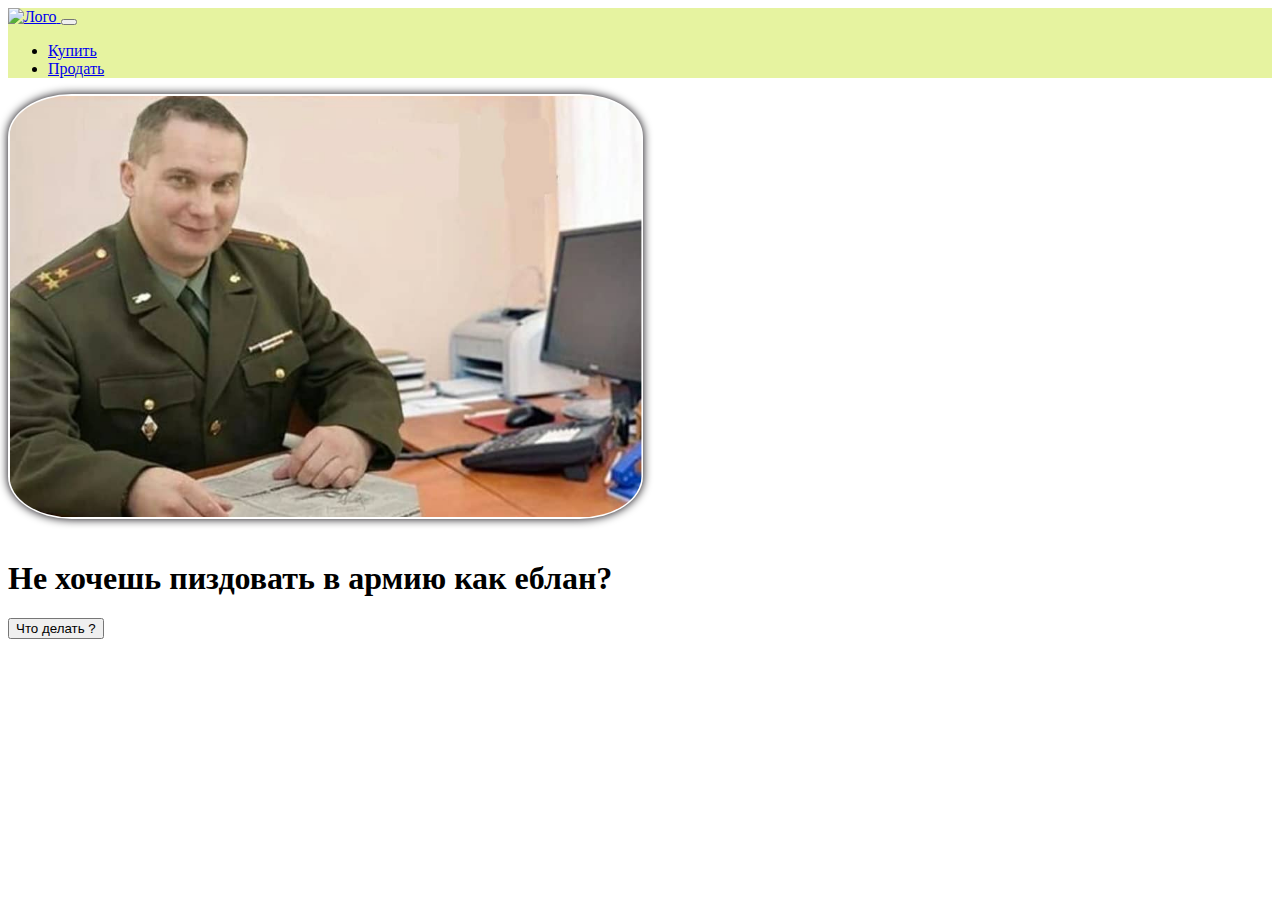
==== index.html @ 1b22cc39 "йц" ====
<!DOCTYPE html>
<html lang="en">
  <head>
    <meta charset="UTF-8" />
    <meta name="viewport" content="width=device-width, initial-scale=1.0" />
    <title>LVMJ</title>
    <link rel="shortcut icon" href="12.ico" type="image/x-icon" />
  </head>
  <style>
    .Что-бы-как-будто-круглое {
      width: 50%;
      border-radius: 10%;
      box-shadow: 0 0 10px rgb(5, 1, 7);
      padding: 0.1em;
      margin-bottom: 1em;
    }
  </style>
  <link
    href="https://cdn.jsdelivr.net/npm/bootstrap@5.2.2/dist/css/bootstrap.min.css"
    rel="stylesheet"
    integrity="sha384-Zenh87qX5JnK2Jl0vWa8Ck2rdkQ2Bzep5IDxbcnCeuOxjzrPF/et3URy9Bv1WTRi"
    crossorigin="anonymous"
  />
  <script src="https://cdn.jsdelivr.net/npm/bootstrap@5.2.2/dist/js/bootstrap.bundle.min.js"></script>
  <body>
    <nav class="navbar navbar-light" style="background-color: #c1e01065">
      <div class="container">
        <a class="navbar-brand" p-0 href="index.html">
          <img src="сукаблядина.png" alt="Лого" width="90" />
        </a>
        <button
          class="navbar-toggler"
          type="button"
          data-bs-toggle="collapse"
          data-bs-target="#navbarNav"
          aria-controls="navbarNav"
          aria-expanded="false"
          aria-label="Toggle navigation"
        >
          <span class="navbar-toggler-icon"></span>
        </button>
        <div class="collapse navbar-collapse" id="navbarNav">
          <ul class="navbar-nav">
            <li class="nav-item">
              <a class="nav-link active" aria-current="page" href="#"
                >Купить
              </a>
            </li>
            <li class="nav-item">
              <a class="nav-link" href="#">Продать</a>
            </li>
          </ul>
        </div>
      </div>
    </nav>
    <div class="container text-center my-5">
      <div class="row">
        <div class="col-lg-12 col-md-8 col-cm-6 mx-auto">
          <img class="Что-бы-как-будто-круглое" src="Jpegqq.jpg" alt="Petuch" />
          <h1 class="fw-light">Не хочешь пиздовать в армию как еблан?</h1>
          <a href="index1.html">
            <button class="btn btn-primary">Что делать ?</button>
          </a>
        </div>
      </div>
    </div>
  </body>
</html>
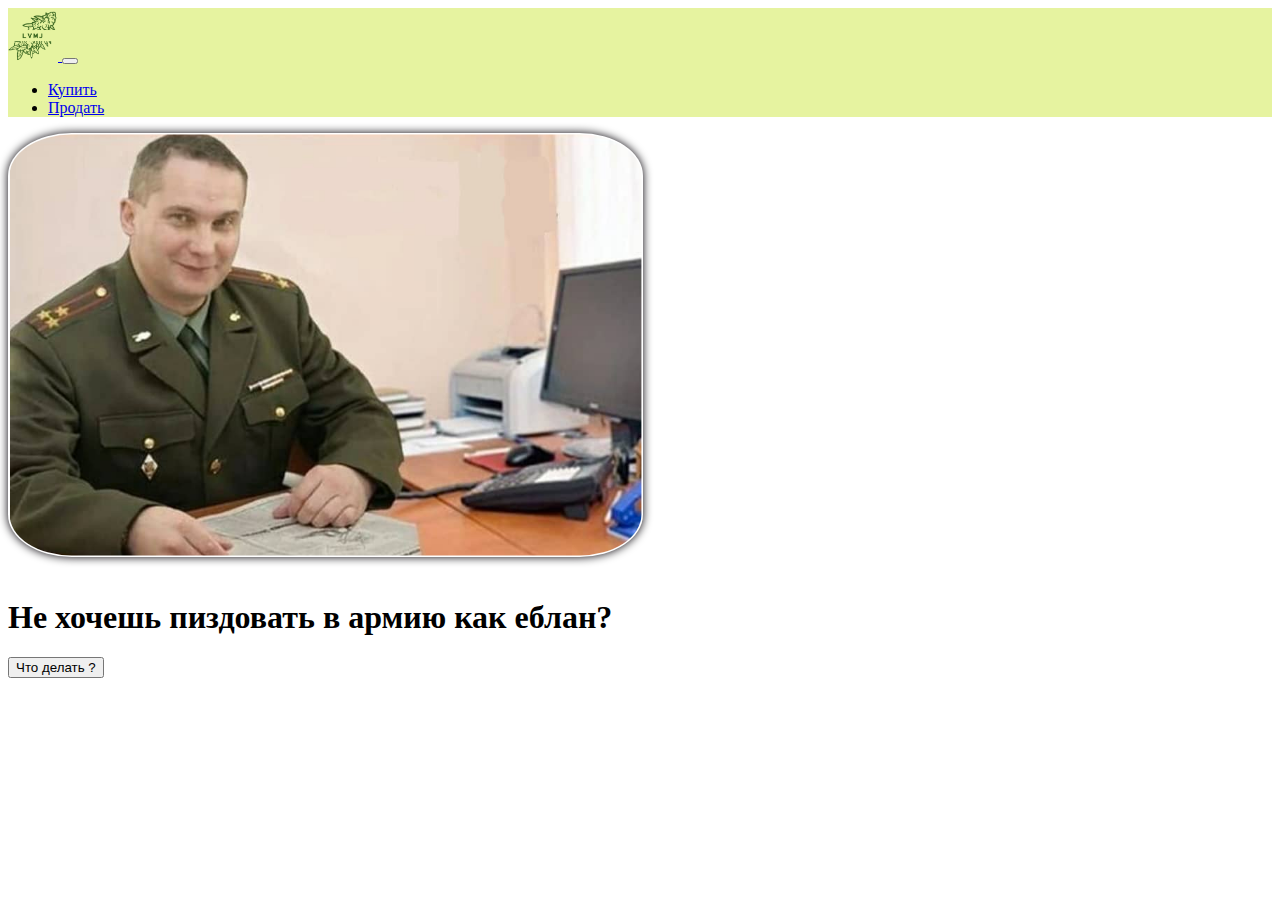
==== commit 59de703a: "50" ====
--- a/index.html
+++ b/index.html
@@ -26,7 +26,7 @@
     <nav class="navbar navbar-light" style="background-color: #c1e01065">
       <div class="container">
         <a class="navbar-brand" p-0 href="index.html">
-          <img src="сукаблядина.png" alt="Лого" width="90" />
+          <img src="сукаблядина.png" alt="Лого" width="50" />
         </a>
         <button
           class="navbar-toggler"
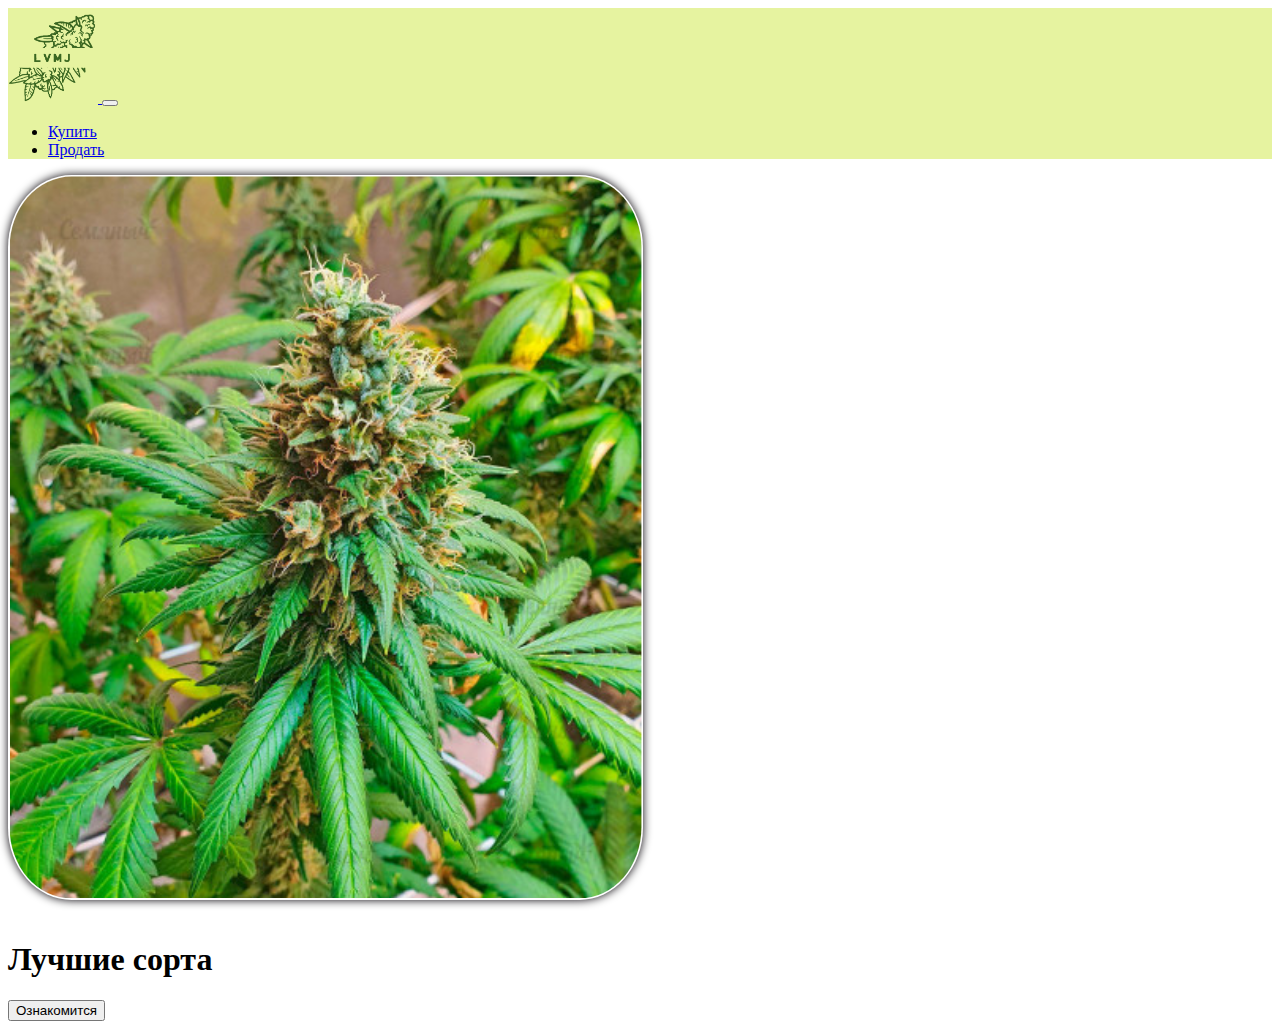
==== commit 629a4a63: "GORILLA ADD" ====
--- a/index.html
+++ b/index.html
@@ -26,7 +26,7 @@
     <nav class="navbar navbar-light" style="background-color: #c1e01065">
       <div class="container">
         <a class="navbar-brand" p-0 href="index.html">
-          <img src="сукаблядина.png" alt="Лого" width="50" />
+          <img src="сукаблядина.png" alt="Лого" width="90" />
         </a>
         <button
           class="navbar-toggler"
@@ -56,10 +56,10 @@
     <div class="container text-center my-5">
       <div class="row">
         <div class="col-lg-12 col-md-8 col-cm-6 mx-auto">
-          <img class="Что-бы-как-будто-круглое" src="Jpegqq.jpg" alt="Petuch" />
-          <h1 class="fw-light">Не хочешь пиздовать в армию как еблан?</h1>
+          <img class="Что-бы-как-будто-круглое" src="GORILLA.jpg" alt="Petuch" />
+          <h1 class="fw-light">Лучшие сорта</h1>
           <a href="index1.html">
-            <button class="btn btn-primary">Что делать ?</button>
+            <button class="btn btn-primary">Ознакомится</button>
           </a>
         </div>
       </div>
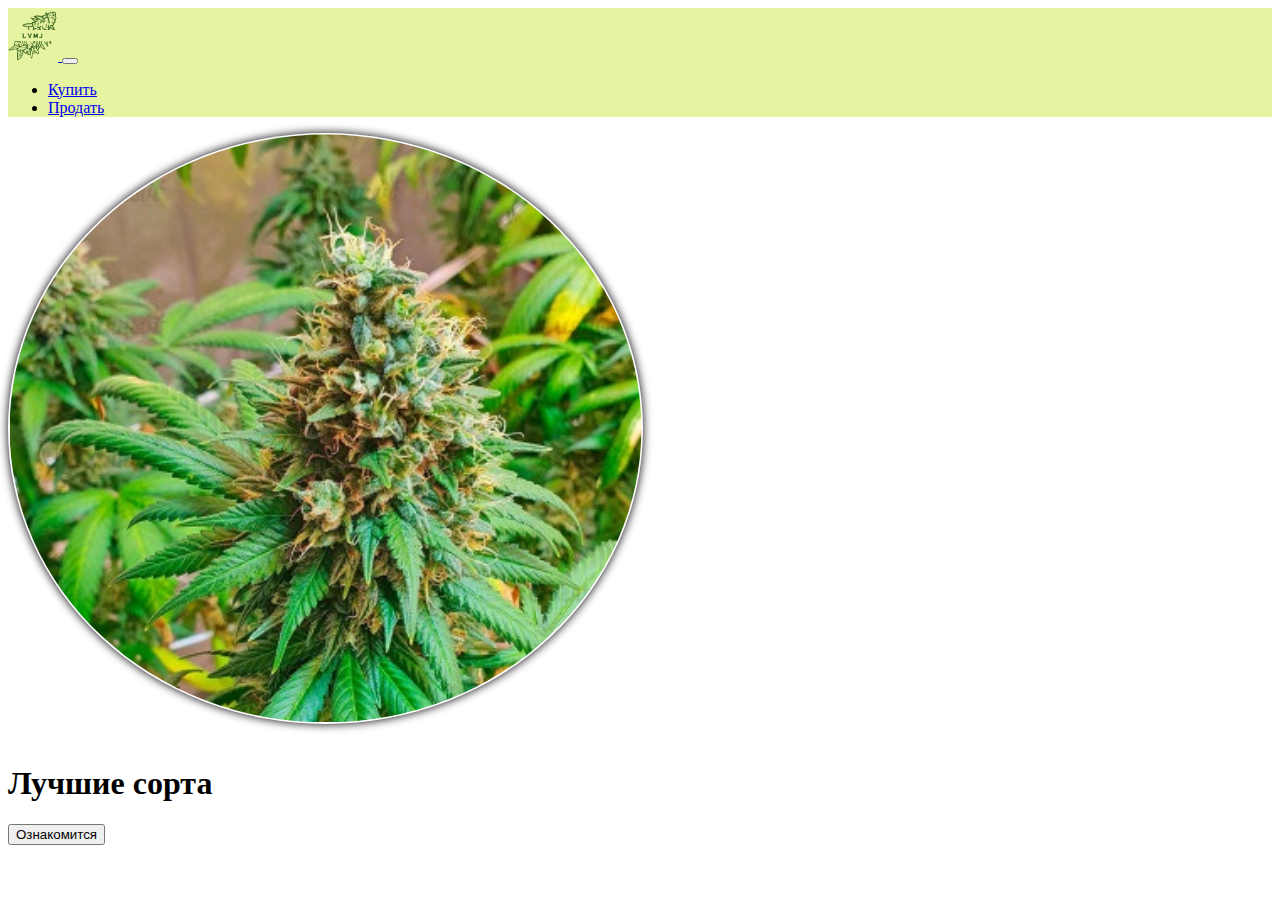
==== commit aff1f774: "круг" ====
--- a/index.html
+++ b/index.html
@@ -9,7 +9,7 @@
   <style>
     .Что-бы-как-будто-круглое {
       width: 50%;
-      border-radius: 10%;
+      border-radius: 60%;
       box-shadow: 0 0 10px rgb(5, 1, 7);
       padding: 0.1em;
       margin-bottom: 1em;
@@ -26,7 +26,7 @@
     <nav class="navbar navbar-light" style="background-color: #c1e01065">
       <div class="container">
         <a class="navbar-brand" p-0 href="index.html">
-          <img src="сукаблядина.png" alt="Лого" width="90" />
+          <img src="сукаблядина.png" alt="Лого" width="50" />
         </a>
         <button
           class="navbar-toggler"
@@ -56,7 +56,11 @@
     <div class="container text-center my-5">
       <div class="row">
         <div class="col-lg-12 col-md-8 col-cm-6 mx-auto">
-          <img class="Что-бы-как-будто-круглое" src="GORILLA.jpg" alt="Petuch" />
+          <img
+            class="Что-бы-как-будто-круглое"
+            src="GORILLA.jpg"
+            alt="Petuch"
+          />
           <h1 class="fw-light">Лучшие сорта</h1>
           <a href="index1.html">
             <button class="btn btn-primary">Ознакомится</button>
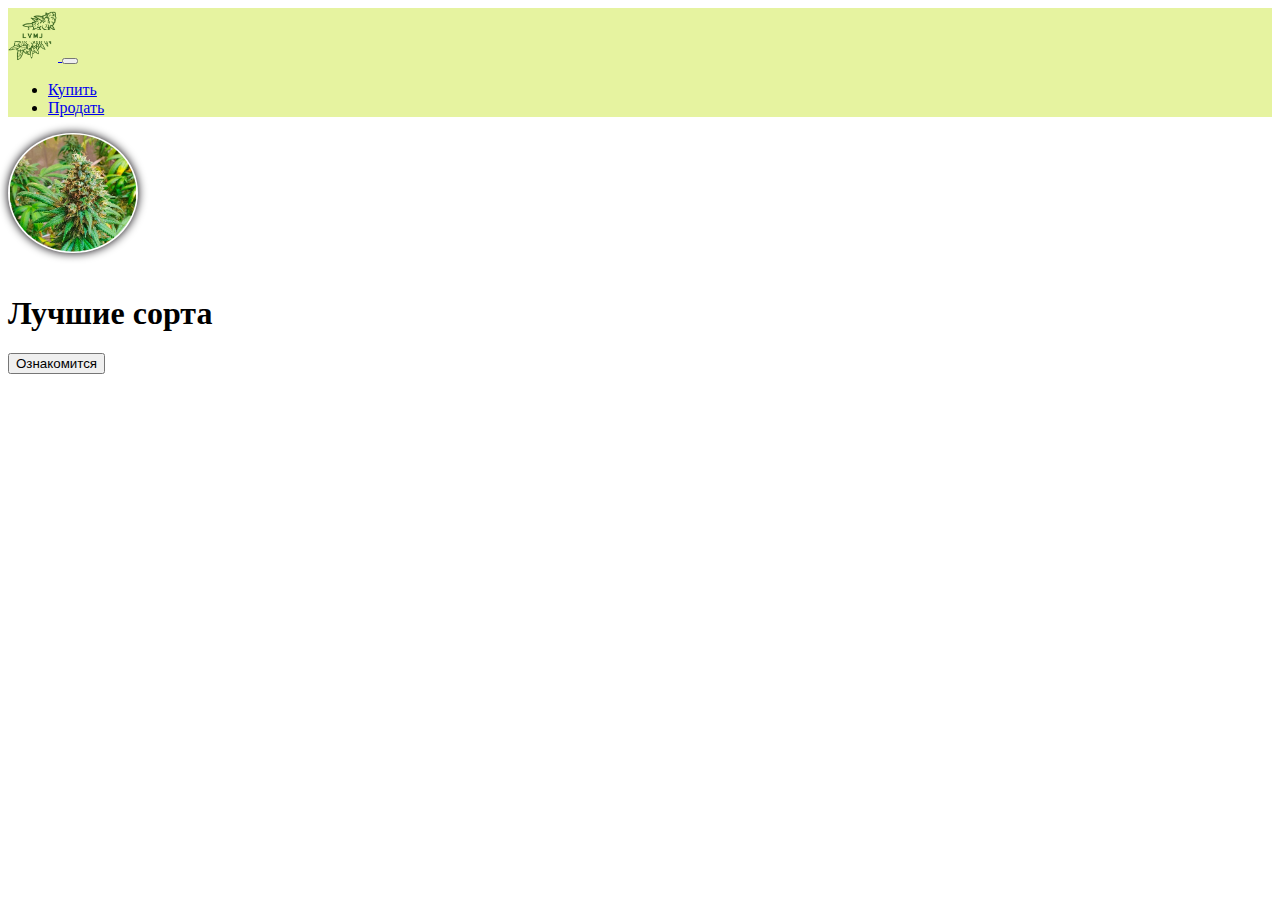
==== commit 3bf0d4b5: "sd" ====
--- a/index.html
+++ b/index.html
@@ -8,8 +8,8 @@
   </head>
   <style>
     .Что-бы-как-будто-круглое {
-      width: 50%;
-      border-radius: 60%;
+      width: 10%;
+      border-radius: 50%;
       box-shadow: 0 0 10px rgb(5, 1, 7);
       padding: 0.1em;
       margin-bottom: 1em;
@@ -23,7 +23,10 @@
   />
   <script src="https://cdn.jsdelivr.net/npm/bootstrap@5.2.2/dist/js/bootstrap.bundle.min.js"></script>
   <body>
-    <nav class="navbar navbar-light" style="background-color: #c1e01065">
+    <nav
+      class="navbar navbar-expand-lg navbar-light"
+      style="background-color: #c1e01065"
+    >
       <div class="container">
         <a class="navbar-brand" p-0 href="index.html">
           <img src="сукаблядина.png" alt="Лого" width="50" />
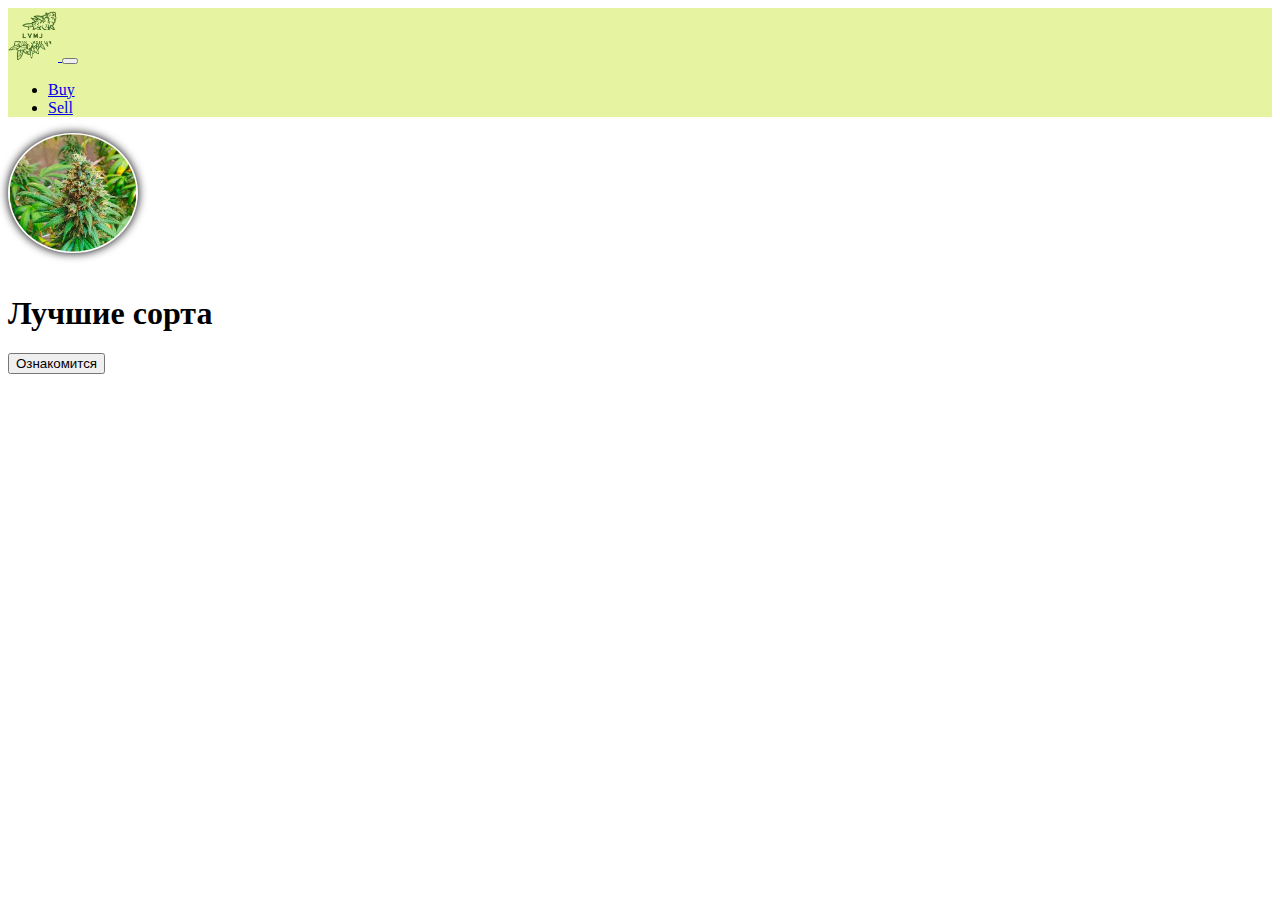
==== commit aa838936: "dct" ====
--- a/index.html
+++ b/index.html
@@ -5,22 +5,22 @@
     <meta name="viewport" content="width=device-width, initial-scale=1.0" />
     <title>LVMJ</title>
     <link rel="shortcut icon" href="12.ico" type="image/x-icon" />
+    <link
+      href="https://cdn.jsdelivr.net/npm/bootstrap@5.2.2/dist/css/bootstrap.min.css"
+      rel="stylesheet"
+      integrity="sha384-Zenh87qX5JnK2Jl0vWa8Ck2rdkQ2Bzep5IDxbcnCeuOxjzrPF/et3URy9Bv1WTRi"
+      crossorigin="anonymous"
+    />
+    <style>
+      .Что-бы-как-будто-круглое {
+        width: 10%;
+        border-radius: 50%;
+        box-shadow: 0 0 10px rgb(5, 1, 7);
+        padding: 0.1em;
+        margin-bottom: 1em;
+      }
+    </style>
   </head>
-  <style>
-    .Что-бы-как-будто-круглое {
-      width: 10%;
-      border-radius: 50%;
-      box-shadow: 0 0 10px rgb(5, 1, 7);
-      padding: 0.1em;
-      margin-bottom: 1em;
-    }
-  </style>
-  <link
-    href="https://cdn.jsdelivr.net/npm/bootstrap@5.2.2/dist/css/bootstrap.min.css"
-    rel="stylesheet"
-    integrity="sha384-Zenh87qX5JnK2Jl0vWa8Ck2rdkQ2Bzep5IDxbcnCeuOxjzrPF/et3URy9Bv1WTRi"
-    crossorigin="anonymous"
-  />
   <script src="https://cdn.jsdelivr.net/npm/bootstrap@5.2.2/dist/js/bootstrap.bundle.min.js"></script>
   <body>
     <nav
@@ -28,7 +28,7 @@
       style="background-color: #c1e01065"
     >
       <div class="container">
-        <a class="navbar-brand" p-0 href="index.html">
+        <a class="navbar-brand active" p-0 href="index.html">
           <img src="сукаблядина.png" alt="Лого" width="50" />
         </a>
         <button
@@ -45,12 +45,10 @@
         <div class="collapse navbar-collapse" id="navbarNav">
           <ul class="navbar-nav">
             <li class="nav-item">
-              <a class="nav-link active" aria-current="page" href="#"
-                >Купить
-              </a>
+              <a class="nav-link" aria-current="page" href="buy.html">Buy </a>
             </li>
             <li class="nav-item">
-              <a class="nav-link" href="#">Продать</a>
+              <a class="nav-link" href="sell.html">Sell</a>
             </li>
           </ul>
         </div>
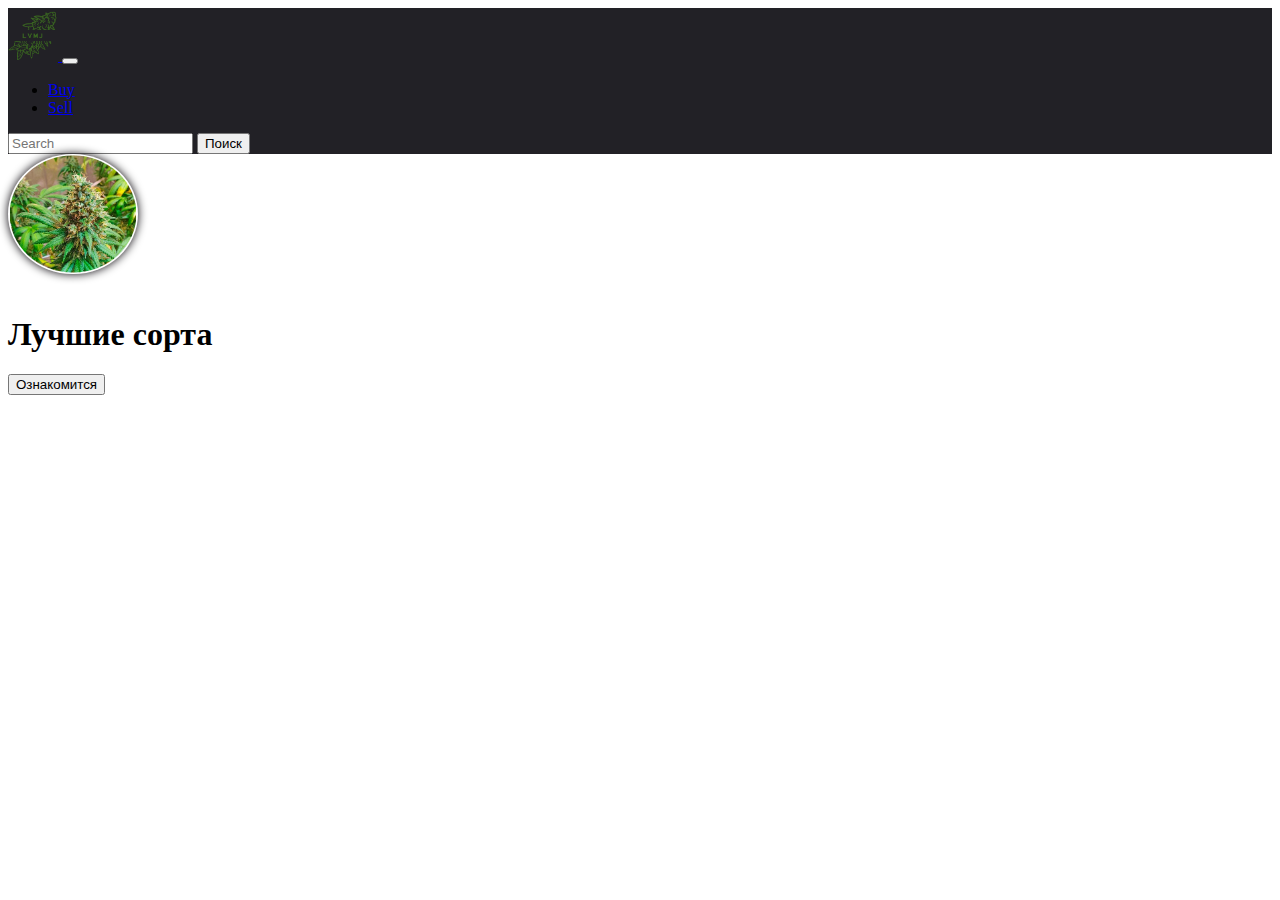
==== commit e9fa689b: "d" ====
--- a/index.html
+++ b/index.html
@@ -24,8 +24,8 @@
   <script src="https://cdn.jsdelivr.net/npm/bootstrap@5.2.2/dist/js/bootstrap.bundle.min.js"></script>
   <body>
     <nav
-      class="navbar navbar-expand-lg navbar-light"
-      style="background-color: #c1e01065"
+      class="navbar navbar-expand-lg navbar-dark"
+      style="background-color: #100f14ec"
     >
       <div class="container">
         <a class="navbar-brand active" p-0 href="index.html">
@@ -53,6 +53,15 @@
           </ul>
         </div>
       </div>
+      <form class="form-inline my-1 my-lg-0">
+        <input
+          class="form-control mr-sm-2"
+          type="search"
+          placeholder="Search"
+          aria-label="Search"
+        />
+        <button class="btn btn-dark my-2 my-sm-0" type="submit">Поиск</button>
+      </form>
     </nav>
     <div class="container text-center my-5">
       <div class="row">
@@ -64,7 +73,7 @@
           />
           <h1 class="fw-light">Лучшие сорта</h1>
           <a href="index1.html">
-            <button class="btn btn-primary">Ознакомится</button>
+            <button class="btn btn-dark">Ознакомится</button>
           </a>
         </div>
       </div>
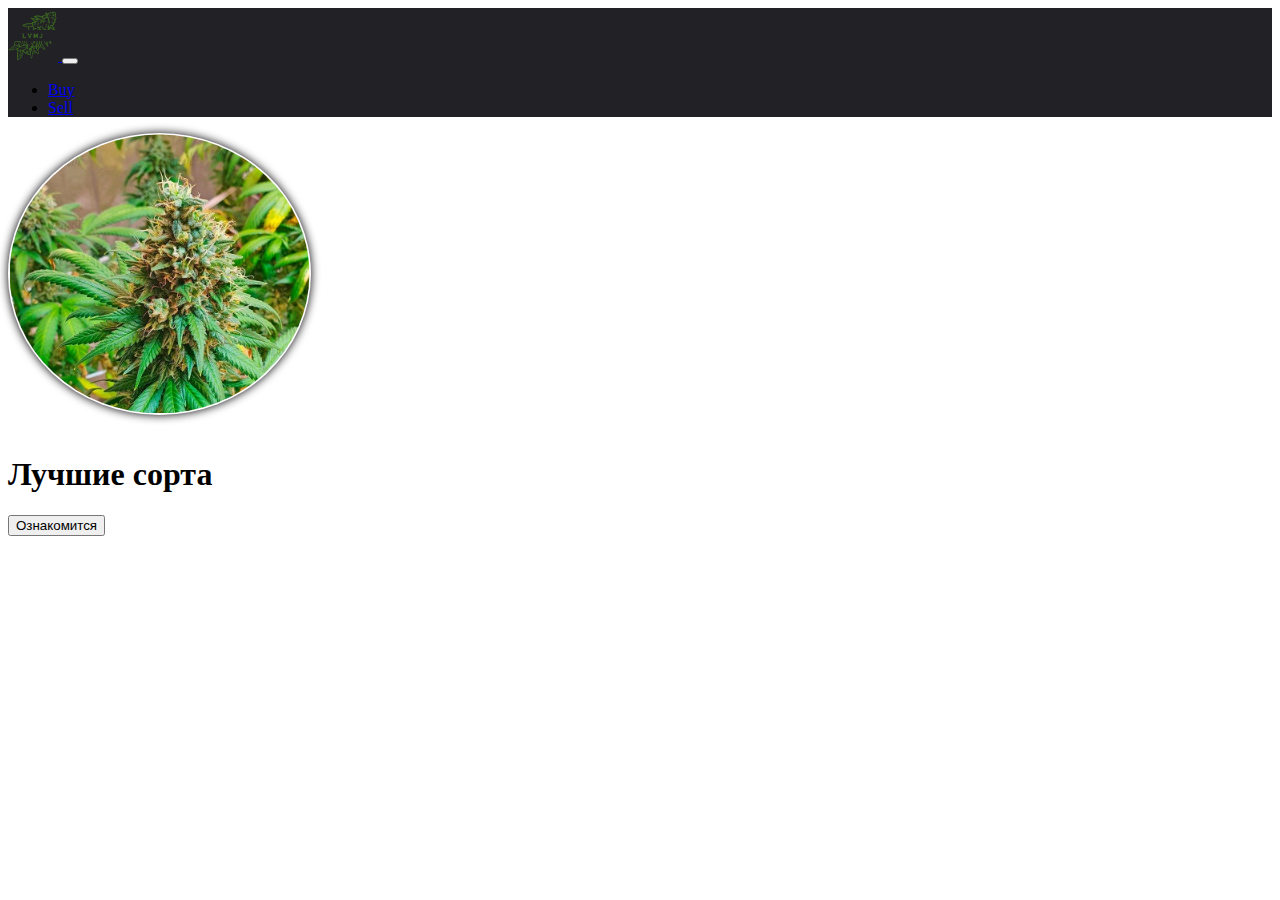
==== commit 8ac2dc4e: "er" ====
--- a/index.html
+++ b/index.html
@@ -13,8 +13,9 @@
     />
     <style>
       .Что-бы-как-будто-круглое {
-        width: 10%;
-        border-radius: 50%;
+        width: 50%;
+        max-width: 300px;
+        border-radius: 60%;
         box-shadow: 0 0 10px rgb(5, 1, 7);
         padding: 0.1em;
         margin-bottom: 1em;
@@ -53,19 +54,10 @@
           </ul>
         </div>
       </div>
-      <form class="form-inline my-1 my-lg-0">
-        <input
-          class="form-control mr-sm-2"
-          type="search"
-          placeholder="Search"
-          aria-label="Search"
-        />
-        <button class="btn btn-dark my-2 my-sm-0" type="submit">Поиск</button>
-      </form>
     </nav>
     <div class="container text-center my-5">
       <div class="row">
-        <div class="col-lg-12 col-md-8 col-cm-6 mx-auto">
+        <div class="col-lg-12 col-md-8 col-cm-8 mx-auto">
           <img
             class="Что-бы-как-будто-круглое"
             src="GORILLA.jpg"
